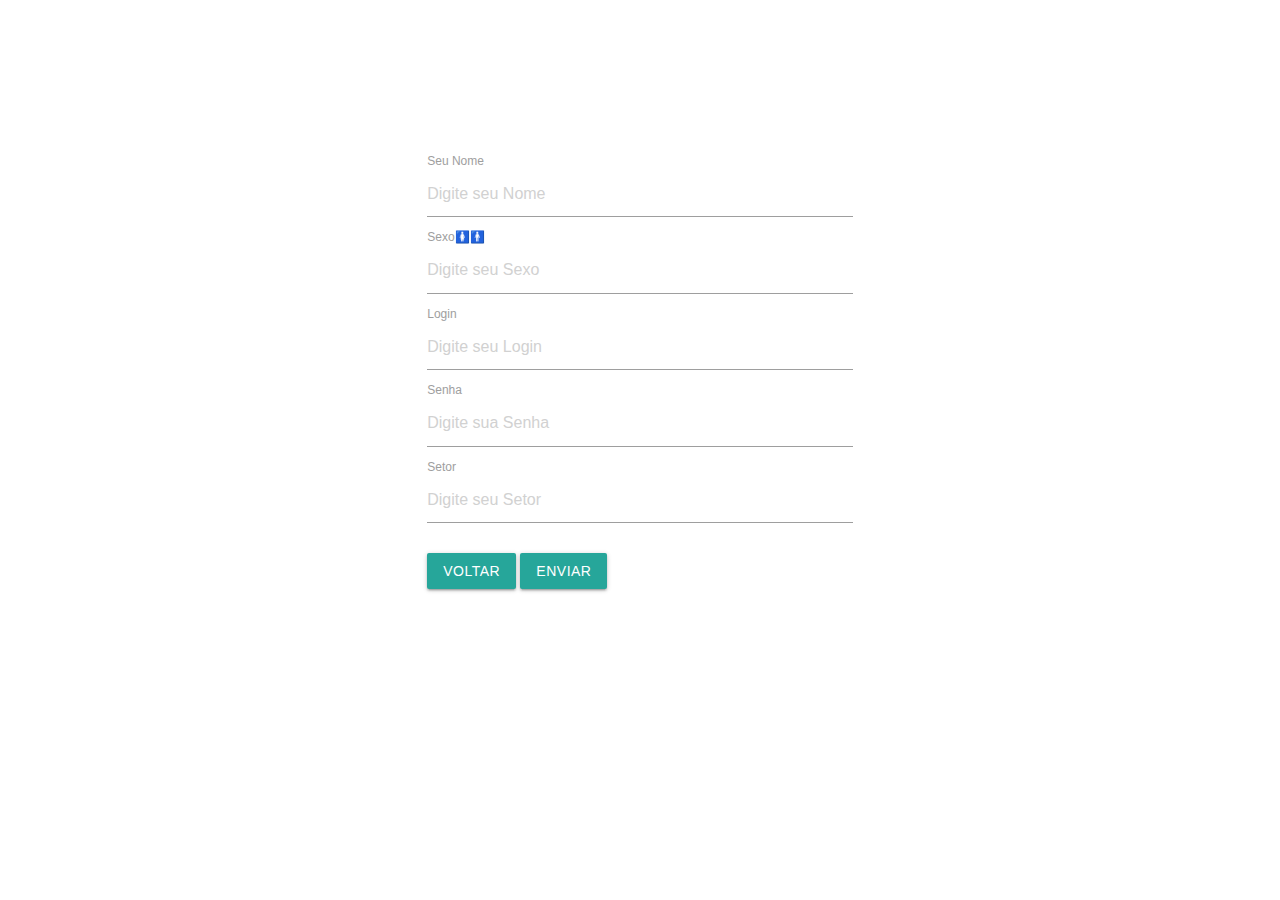
==== cadastro.html @ 809e5c3c "tela de cadastro" ====
<!DOCTYPE html>

<html lang="pt-br">
 
<head>

    <meta charset="UTF-8">

    <meta http-equiv="X-UA-Compatible" content="IE=edge">

    <meta name="viewport" content="width=device-width, initial-scale=1.0">

    <title>login</title>

    <link rel="stylesheet" href="https://cdnjs.cloudflare.com/ajax/libs/materialize/1.0.0/css/materialize.min.css">
 
    <link rel="stylesheet" href="style.css">

</head>   
 
    <body>

    <div class="container">

        <div class="row">

            <div class="col m2">

                    </div>

                    <div class="col m1"></div>

                    <div class="col m6">

                        <form action="" method="post">

                            <label for="first_name">Seu Nome</label>

                            <input placeholder="Digite seu Nome" id="first_name" type="text" class="validate">

                            <label for="password">Sexo<span>🚺🚹</span></label>

                            <input placeholder="Digite seu Sexo" id="first_name" type="text" class="validate">

                            <label for="first_name">Login</label>

                            <input placeholder="Digite seu Login" id="first_name" type="text" class="validate">

                            <label for="first_name">Senha</label>

                            <input placeholder="Digite sua Senha" id="first_name" type="text" class="validate">

                            <label for="first_name">Setor</label>

                            <input placeholder="Digite seu Setor" id="first_name" type="text" class="validate">

                            <a href="index.html" class="waves-effect waves-light btn">voltar</a>

                            <button class="btn waves-effect waves-light" type="submit" name="action">Enviar</button>

                        </form>

                    </div>

                    <div class="col m1"></div>

            </div>

        </div>

        <script src="https://cdnjs.cloudflare.com/ajax/libs/materialize/1.0.0/js/materialize.min.js"></script>

        </body>
 
</html>
---- style.css ----
form {
    margin-top: 35%;
}

.btn {
    margin-top: 5%;
}

.responsive-img {
    margin-top: 30%;
}
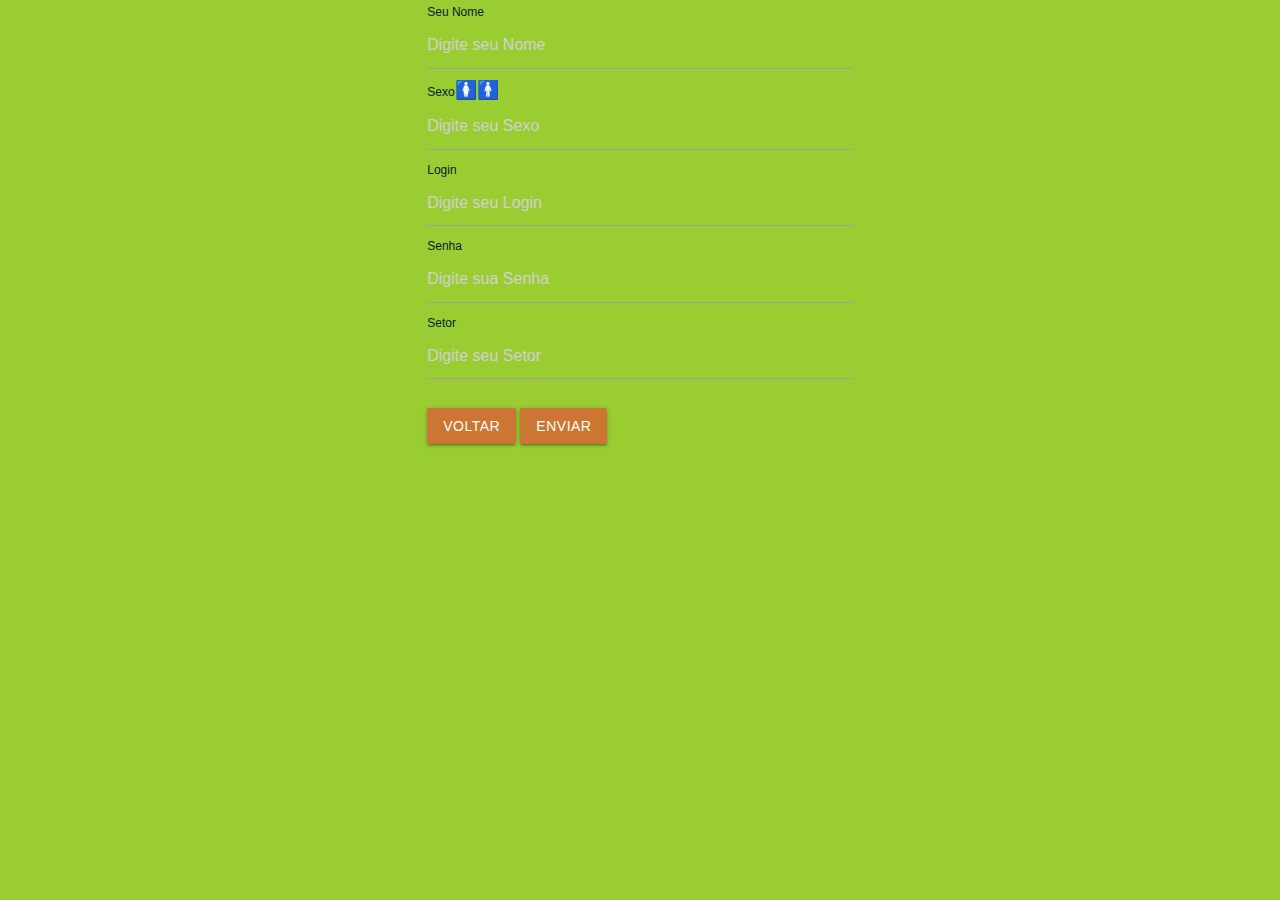
==== commit e8577326: "Update cadastro.html" ====
--- a/cadastro.html
+++ b/cadastro.html
@@ -72,4 +72,4 @@
 
         </body>
  
-</html>+</html>
--- a/style.css
+++ b/style.css
@@ -1,11 +1,27 @@
-form {
+orm {
+    margin-top: 30%;
+    background: rgb(69, 37, 230);
+    padding: 40px;
+    border-radius: 20px;
+}
+.responsive-img {
     margin-top: 35%;
 }
-
-.btn {
+label{
+    color: rgb(9, 26, 41);
+}
+.btn{
     margin-top: 5%;
+    background: rgb(205, 117, 50);
 }
-
-.responsive-img {
-    margin-top: 30%;
-}+body{
+    background:yellowgreen;
+}
+ 
+span{
+    font-size: 1.5em;
+}
+ 
+input{
+    color: black;
+}
